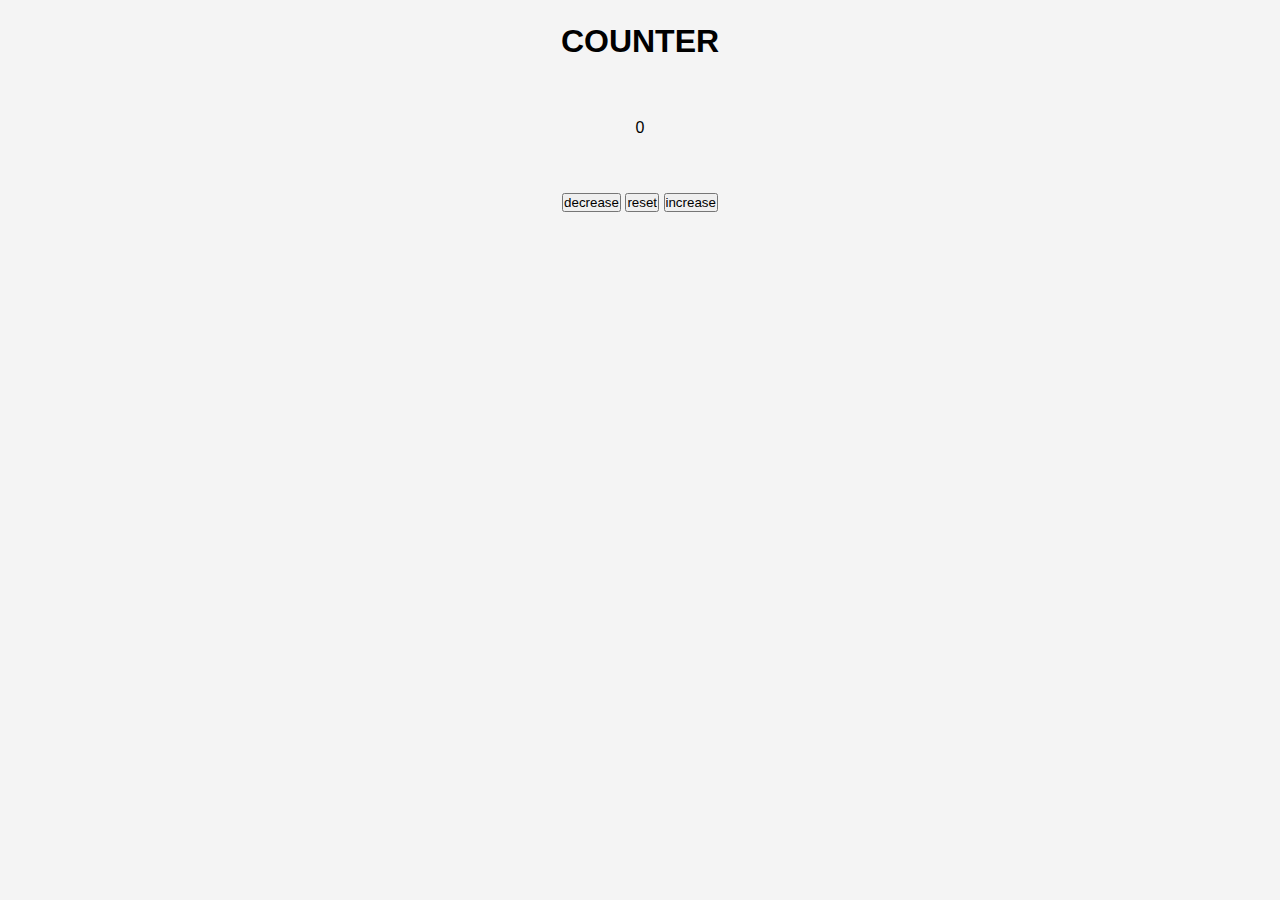
==== Javascript_projects/Counter/Counter.html @ bdf0e0ae "Add files via upload" ====
<!DOCTYPE html>
<html>
    <head>
        <title>Counter</title>
        <link href="counter_style.css" rel="stylesheet">
    </head>
    <body>
        <header>
            <h1>COUNTER</h1>
        </header>
        <div id="counter-digital">0</div>
        <form id="my-form">
            <input class="btn" id="decrease-button" type="submit" value="decrease">
            <input class="btn" id="reset-button" type="submit" value="reset">
            <input class="btn" id="increase-button" type="submit" value="increase">
        </form>
    </body>
    <script src="counter_js.js"></script>
</html>
---- Javascript_projects/Counter/counter_style.css ----
* {
    padding: 0;
    margin:0;
    box-sizing:border-box;
}

body {
    font-family: Arial, Helvetica, sans-serif;
    line-height: 1.6;
    text-align: center;
    padding: 1rem;
    background-color: #f4f4f4;
}
#counter-digital {
    font-family: Arial, Helvetica, sans-serif;
    line-height: 1.6;
    
    text-align: center;
    padding: 1rem;
    margin: auto;
    width: 500px;
    overflow: auto;
    padding: 3rem 2rem;
}
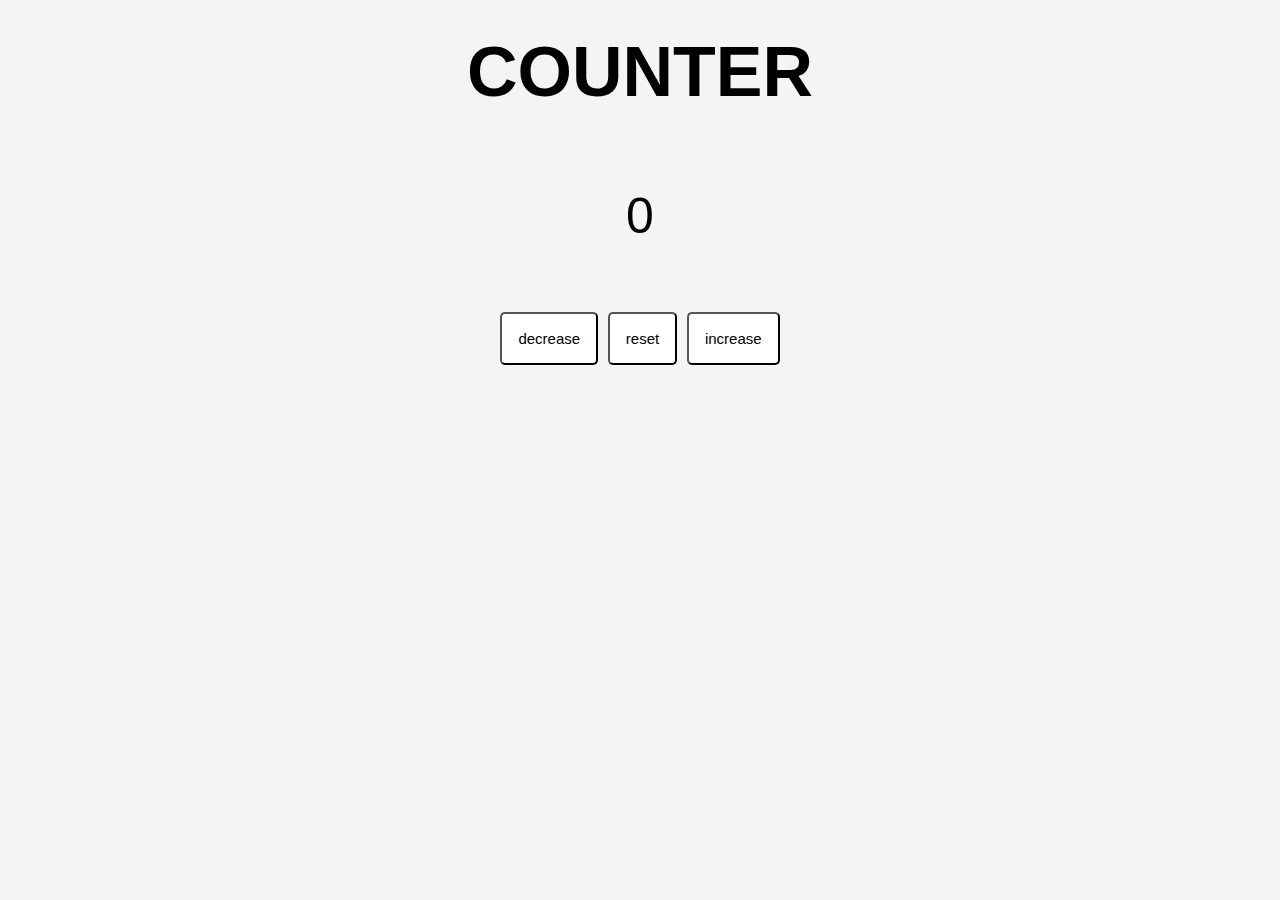
==== commit a5fcec37: "Add files via upload" ====
--- a/Javascript_projects/Counter/Counter.html
+++ b/Javascript_projects/Counter/Counter.html
@@ -5,15 +5,17 @@
         <link href="counter_style.css" rel="stylesheet">
     </head>
     <body>
-        <header>
-            <h1>COUNTER</h1>
-        </header>
-        <div id="counter-digital">0</div>
-        <form id="my-form">
-            <input class="btn" id="decrease-button" type="submit" value="decrease">
-            <input class="btn" id="reset-button" type="submit" value="reset">
-            <input class="btn" id="increase-button" type="submit" value="increase">
-        </form>
+        <div id="container">
+            <header>
+                <h1>COUNTER</h1>
+            </header>
+            <div id="counter-digital">0</div>
+            <form id="my-form">
+                <input class="btn" id="decrease-button" type="submit" value="decrease">
+                <input class="btn" id="reset-button" type="submit" value="reset">
+                <input class="btn" id="increase-button" type="submit" value="increase">
+            </form>
+        </div>
     </body>
     <script src="counter_js.js"></script>
 </html>--- a/Javascript_projects/Counter/counter_style.css
+++ b/Javascript_projects/Counter/counter_style.css
@@ -4,21 +4,35 @@
     box-sizing:border-box;
 }
 
+header {
+    font-size: 35px;
+}
 body {
     font-family: Arial, Helvetica, sans-serif;
     line-height: 1.6;
     text-align: center;
     padding: 1rem;
     background-color: #f4f4f4;
+    font-size: 35px;
 }
 #counter-digital {
     font-family: Arial, Helvetica, sans-serif;
     line-height: 1.6;
-    
+    font-size: 50px;
+    font-weight: normal;
     text-align: center;
     padding: 1rem;
     margin: auto;
     width: 500px;
     overflow: auto;
     padding: 3rem 2rem;
+}
+
+.btn{
+    font-size: 15px;
+    padding: 1rem;
+    height: 75%;
+    background-color: white;
+    border: single;
+    border-radius: 5px;
 }